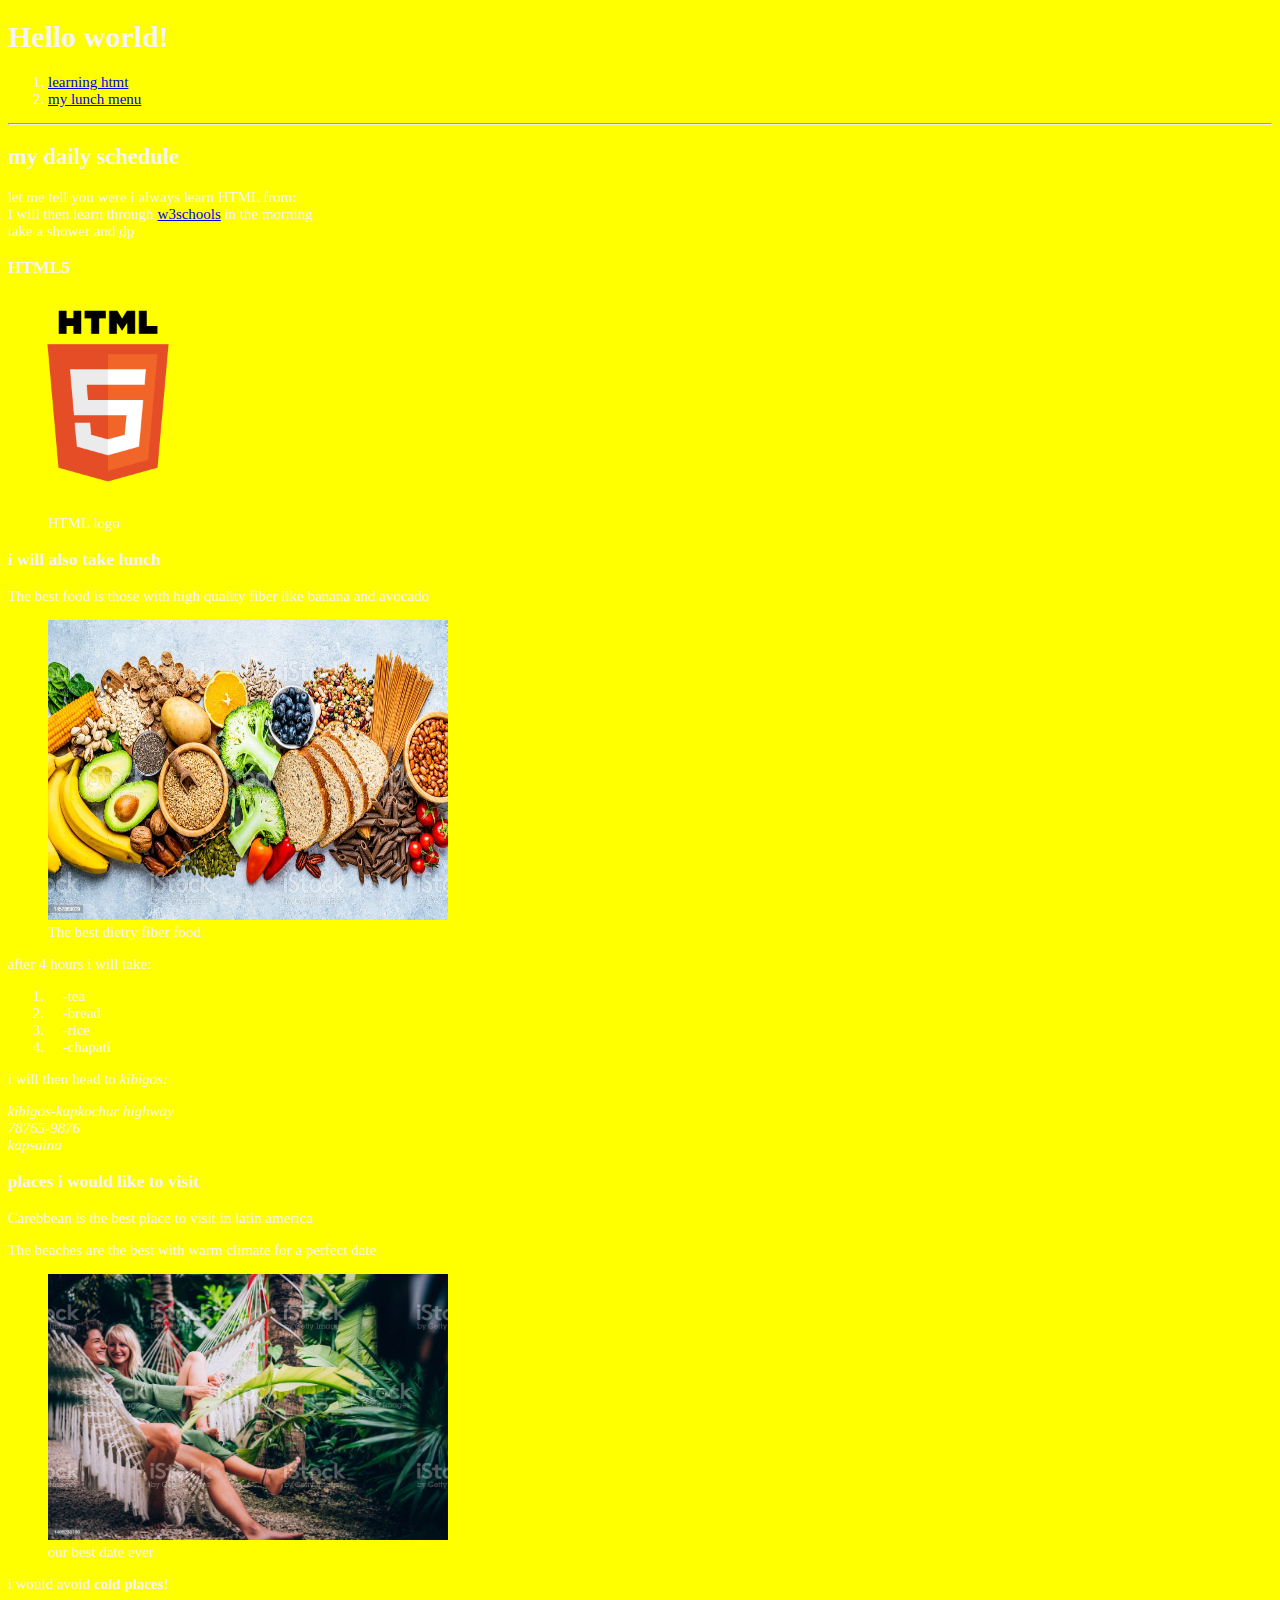
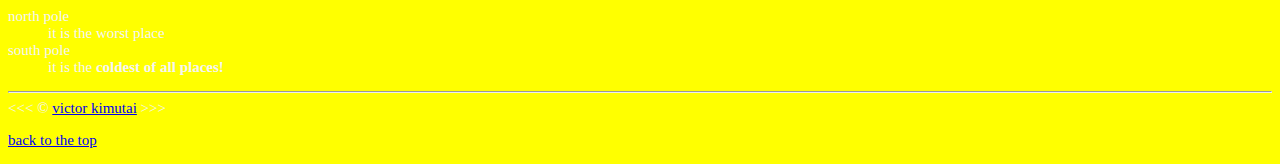
==== index.html @ d3f0d2f2 "rename lindex file" ====
<!DOCTYPE html>

<html lang="en">
    <head>
        <meta charset="UTF-8">
        <meta name="author" content="victor kimutai">
        <meta name="description" content="This page will show what have learned in HTML">
        <title>my first page</title>
        <link rel="stylesheet" href="main.css">
        <link rel="icon" href="html5.png.png">
    </head>

    <BODY>
        <HEAder>
        <H1>Hello world!</H1>
       <nav>
        <ol>
            <li>
                <a href="#html">learning htmt</a>
            </li>
            <li>
                <a href="#vacation">my lunch menu</a>
            </li>
        </ol>
       </nav>
    </HEAder>
    <hr>
    <main>
    <article id="HTML">
        <H2>my daily schedule</H2>
        <p>let me tell you were i always learn HTML from:
            <br>I will then learn through <a href="https://www.w3schools.in/"> w3schools</a> in the morning
            <br>take a shower and <abbr title="dress up">dp</abbr>
        </p>
        <section>
            <h3>HTML5</h3>

        <img src="IMG/html5.png.png" alt="HTML5 logo" title= "I am learning HTML" width="200" height="200">
        <figure>
        <figcaption>HTML logo</figcaption>
    </figure>
        </section>
        <section>
        <H3>i will also take lunch</H3>
        <p>The best food is those with high quality fiber like banana and avocado</p>
        <figure>
        <img src="IMG/istockphoto-1457889029-1024x1024 (1).jpg" alt="istock dietry fiber food" title="best dietry fiber food" width="400" height="300" loading="lazy">
        <figcaption>The best dietry fiber food</figcaption>
    </figure>
        <p>after 4 hours i will take: </p>
        <OL>
        <li>&nbsp;&nbsp;&nbsp; -tea</li>
        <LI>&nbsp;&nbsp;&nbsp; -bread</LI>
        <li>&nbsp;&nbsp;&nbsp; -rice</li>
        <li>&nbsp;&nbsp;&nbsp; -chapati</li>
     </OL>
</section>
</article>
        <p>i will then head to <em>kibigos:</em></p>
        <address>
            kibigos-kapkochur highway<br>
            78765-9876<br>
            kapsaina
        </address>
        <article id="vacation">
        <!--TODO: Add more places-->
        <h3>places i would like to visit</h3>
        <P>Carebbean is the best place to visit in latin america</P>
        <p>The beaches are the best with warm climate for a perfect date</p>
     <figure>
        <img src="IMG/istockphoto-1409283180-1024x1024.jpg" alt="Carebbean beaches" title="Carebbean beach" width="400" hight="500" loading="lazy">
        <figcaption>our best date ever</figcaption>
    </figure>
        <p>i would avoid <strong> cold places!</strong> </p>
        <dl>
            <dt>north pole</dt>
            <dd>it is the worst place</dd>
            <dt>south pole</dt>
            <dd>it is the <strong>coldest of all places!</strong></dd>
        </dl>
        </main>
        <hr>
        <footer>
        &lt;&lt;&lt; &copy; <a href="about.html"> victor kimutai</a> &gt;&gt;&gt;
    </footer>
    <p>
        <a href="#">back to the top</a>
    </p>

    </BODY>
</html>
---- main.css ----
html {
    font-size: 15px;
  }
  body{
    background-color: yellow;
    color: whitesmoke;
  }
  a:visited {
    color:orange;
  }
  a:hover, a:active {
    color: green;
  }
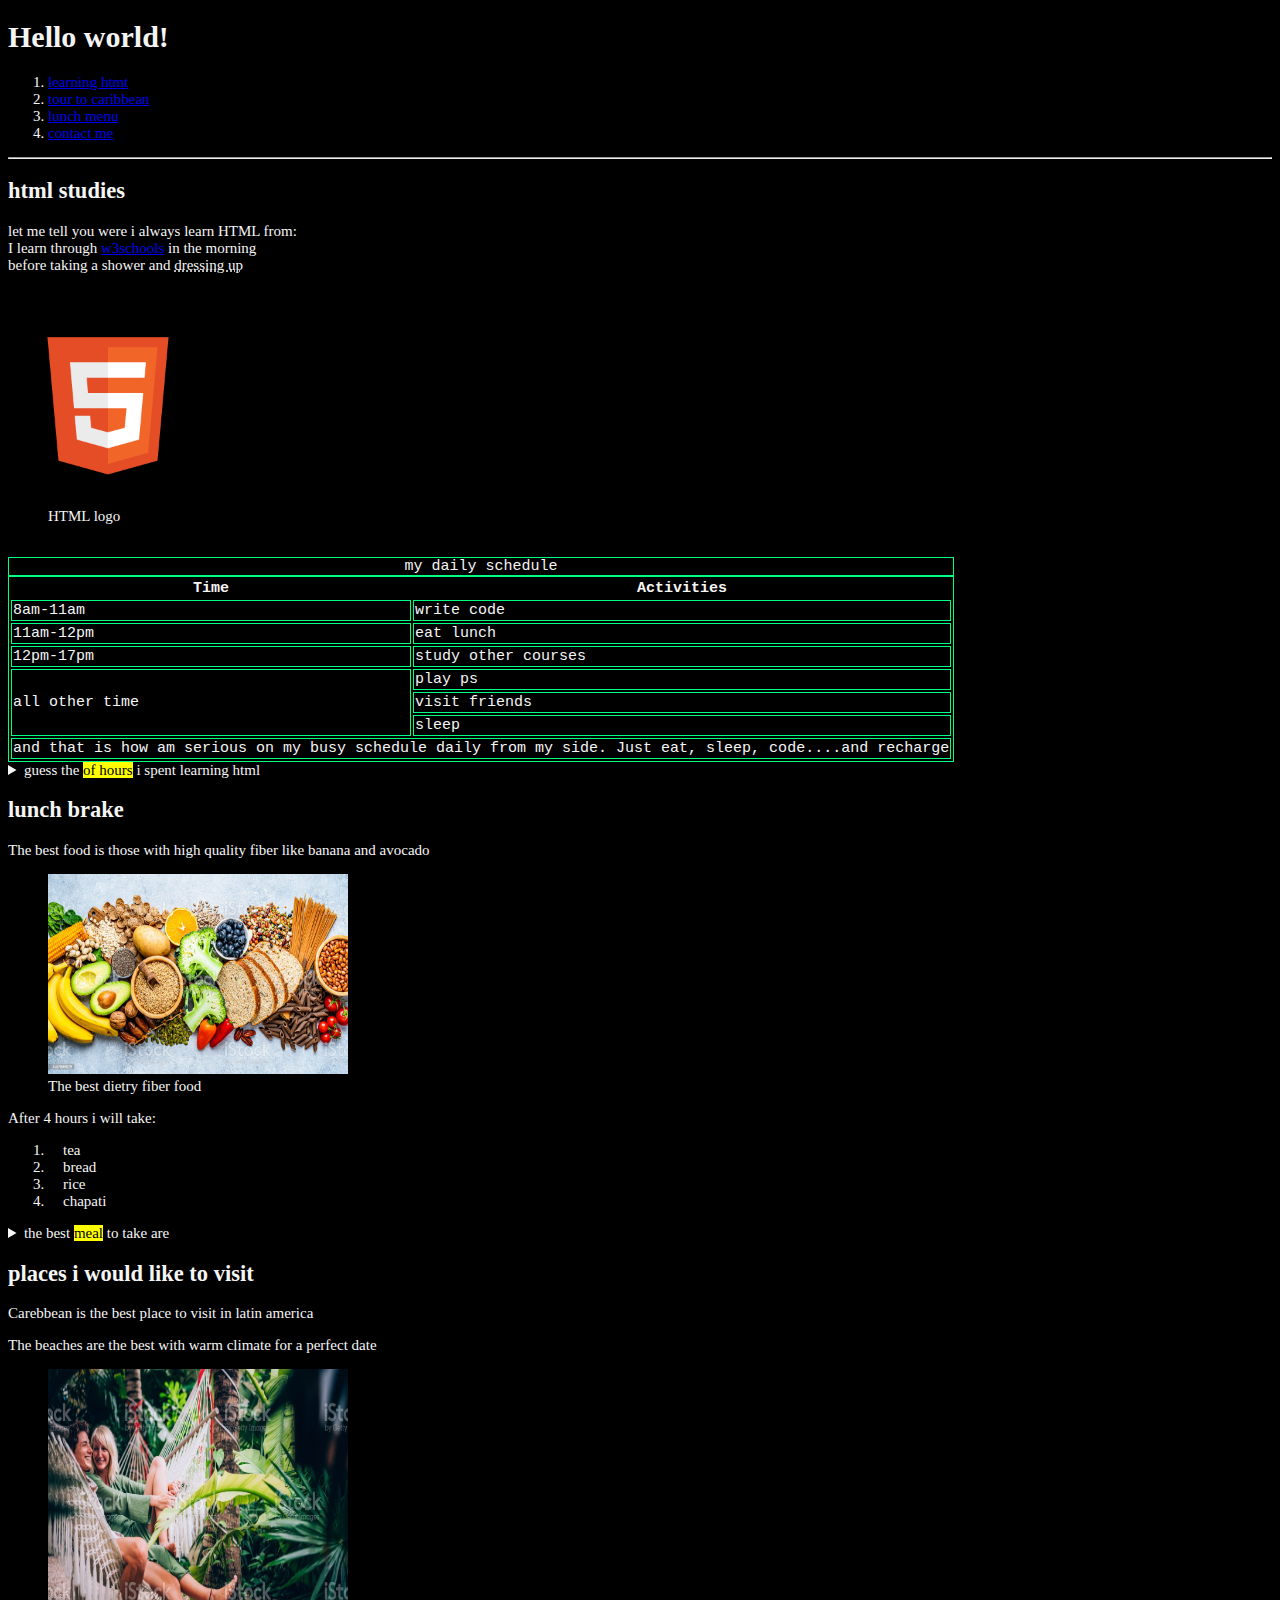
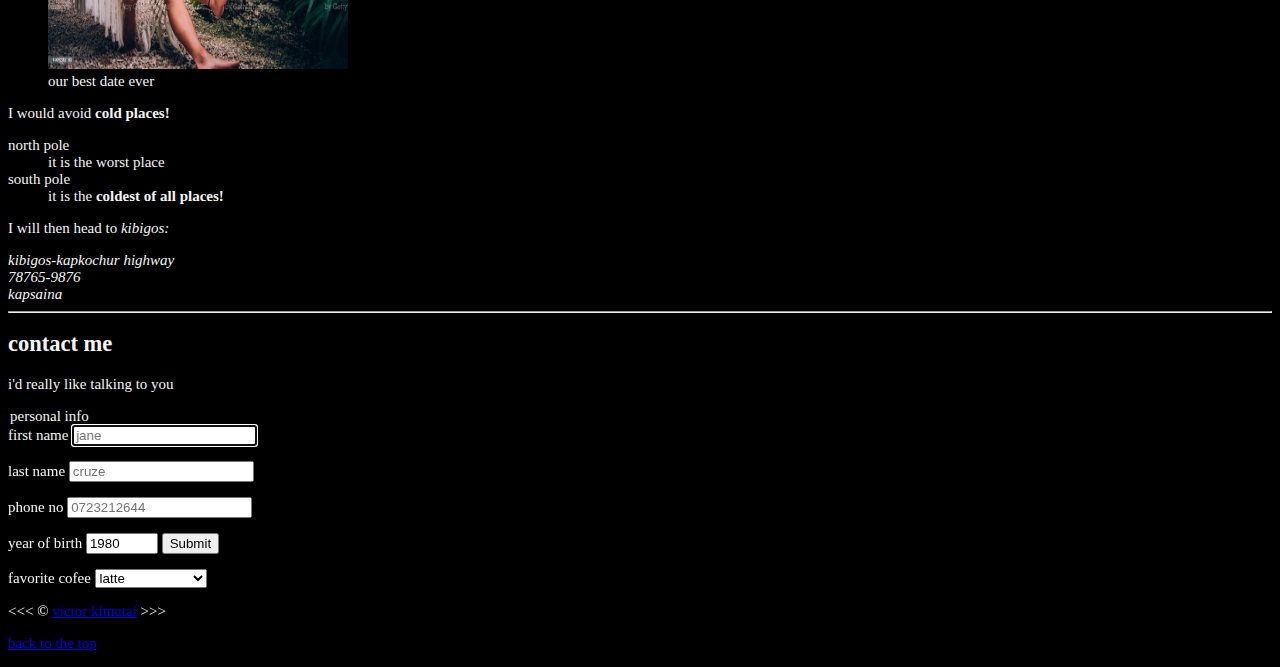
==== commit 8b04781f: "forms & inputs" ====
--- a/index.html
+++ b/index.html
@@ -1,91 +1,271 @@
 <!DOCTYPE html>
 
 <html lang="en">
-    <head>
-        <meta charset="UTF-8">
-        <meta name="author" content="victor kimutai">
-        <meta name="description" content="This page will show what have learned in HTML">
-        <title>my first page</title>
-        <link rel="stylesheet" href="main.css">
-        <link rel="icon" href="html5.png.png">
-    </head>
-
-    <BODY>
-        <HEAder>
-        <H1>Hello world!</H1>
-       <nav>
+  <head>
+    <meta charset="UTF-8" />
+    <meta name="author" content="victor kimutai" />
+    <meta
+      name="description"
+      content="This page will show what have learned in HTML"
+    />
+    <title>my first page</title>
+    <link rel="stylesheet" href="main.css" />
+    <link rel="icon" href="html5.png.png" />
+  </head>
+
+  <body>
+    <header>
+      <h1>Hello world!</h1>
+      <nav aria-label="primary-navigation">
         <ol>
-            <li>
-                <a href="#html">learning htmt</a>
-            </li>
-            <li>
-                <a href="#vacation">my lunch menu</a>
-            </li>
+          <li>
+            <a href="#html">learning htmt</a>
+          </li>
+          <li>
+            <a href="#vacation">tour to caribbean</a>
+          </li>
+          <li>
+            <a href="#lunch">lunch menu</a>
+          </li>
+          <li>
+            <a href="#contact">contact me</a>
+          </li>
         </ol>
-       </nav>
-    </HEAder>
-    <hr>
+      </nav>
+    </header>
+    <hr />
     <main>
-    <article id="HTML">
-        <H2>my daily schedule</H2>
-        <p>let me tell you were i always learn HTML from:
-            <br>I will then learn through <a href="https://www.w3schools.in/"> w3schools</a> in the morning
-            <br>take a shower and <abbr title="dress up">dp</abbr>
-        </p>
-        <section>
-            <h3>HTML5</h3>
-
-        <img src="IMG/html5.png.png" alt="HTML5 logo" title= "I am learning HTML" width="200" height="200">
+      <section id="HTML">
+        <h2>html studies</h2>
+        <p>
+          let me tell you were i always learn HTML from: <br />I learn through
+          <a href="https://www.w3schools.in/"> w3schools</a> in the morning
+          <br />
+          before taking a shower and <abbr title="dress up">dressing up</abbr>
+        </p>
+
+        <img
+          src="IMG/html5.png.png"
+          alt="HTML5 logo"
+          title="I am learning HTML"
+          width="200"
+          height="200"
+        />
         <figure>
-        <figcaption>HTML logo</figcaption>
-    </figure>
-        </section>
-        <section>
-        <H3>i will also take lunch</H3>
-        <p>The best food is those with high quality fiber like banana and avocado</p>
+          <figcaption>HTML logo</figcaption>
+        </figure>
+        <br />
+        <table>
+          <caption>
+            my daily schedule
+          </caption>
+          <thead>
+            <tr>
+              <th scope="col">Time</th>
+              <th scope="col">Activities</th>
+            </tr>
+          </thead>
+          <tbody>
+            <tr>
+              <td>
+                <time datetime="08:00">8am</time>-<time datetime="11:00"
+                  >11am</time
+                >
+              </td>
+              <td>write code</td>
+            </tr>
+            <tr>
+              <td>
+                <time datetime="11:00">11am</time>-<time datetime="12:00"
+                  >12pm</time
+                >
+              </td>
+              <td>eat lunch</td>
+            </tr>
+            <tr>
+              <td>
+                <time datetime="12:00">12pm</time>-<time datetime="17:00"
+                  >17pm</time
+                >
+              </td>
+              <td>study other courses</td>
+            </tr>
+            <tr>
+              <td rowspan="3">all other time</td>
+              <td>play ps</td>
+            </tr>
+            <tr>
+              <td>visit friends</td>
+            </tr>
+            <tr>
+              <td>sleep</td>
+            </tr>
+          </tbody>
+          <tfoot>
+            <tr>
+              <td colspan="2">
+                and that is how am serious on my busy schedule daily from my
+                side. Just eat, sleep, code....and recharge
+              </td>
+            </tr>
+          </tfoot>
+        </table>
+        <aside>
+          <details>
+            <summary>
+              guess the <mark> of hours</mark> i spent learning html
+            </summary>
+            <p>
+              I work up <time datetime="08:00">8 am</time> and code for<time
+                datetime="PT3H"
+                >3 hours
+              </time>
+            </p>
+          </details>
+        </aside>
+      </section>
+
+      <section id="lunch">
+        <h2>lunch brake</h2>
+        <p>
+          The best food is those with high quality fiber like banana and avocado
+        </p>
         <figure>
-        <img src="IMG/istockphoto-1457889029-1024x1024 (1).jpg" alt="istock dietry fiber food" title="best dietry fiber food" width="400" height="300" loading="lazy">
-        <figcaption>The best dietry fiber food</figcaption>
-    </figure>
-        <p>after 4 hours i will take: </p>
-        <OL>
-        <li>&nbsp;&nbsp;&nbsp; -tea</li>
-        <LI>&nbsp;&nbsp;&nbsp; -bread</LI>
-        <li>&nbsp;&nbsp;&nbsp; -rice</li>
-        <li>&nbsp;&nbsp;&nbsp; -chapati</li>
-     </OL>
-</section>
-</article>
-        <p>i will then head to <em>kibigos:</em></p>
+          <img
+            src="IMG/fiber%20food.png.jpg"
+            alt="istock dietry fiber food"
+            title="best dietry fiber food"
+            width="300"
+            height="200"
+            loading="lazy"
+          />
+          <figcaption>The best dietry fiber food</figcaption>
+        </figure>
+        <p>After 4 hours i will take:</p>
+        <ol>
+          <li>&nbsp;&nbsp;&nbsp; tea</li>
+          <li>&nbsp;&nbsp;&nbsp; bread</li>
+          <li>&nbsp;&nbsp;&nbsp; rice</li>
+          <li>&nbsp;&nbsp;&nbsp; chapati</li>
+        </ol>
+        <aside>
+          <details>
+            <summary>the best <mark> meal</mark> to take are</summary>
+            <p>
+              chapati <br />
+              maize <br />
+              rice
+            </p>
+          </details>
+        </aside>
+      </section>
+
+      <section id="vacation">
+        <!--TODO: Add more places-->
+        <h2>places i would like to visit</h2>
+        <p>Carebbean is the best place to visit in latin america</p>
+        <p>The beaches are the best with warm climate for a perfect date</p>
+        <figure>
+          <img
+            src="IMG/vaccation.png.jpg"
+            alt="Carebbean beaches"
+            title="Carebbean beach"
+            height="300"
+            width="300"
+            loading="lazy"
+          />
+          <figcaption>our best date ever</figcaption>
+        </figure>
+        <p>I would avoid <strong> cold places!</strong></p>
+        <dl>
+          <dt>north pole</dt>
+          <dd>it is the worst place</dd>
+          <dt>south pole</dt>
+          <dd>it is the <strong>coldest of all places!</strong></dd>
+        </dl>
+        <p>I will then head to <em>kibigos:</em></p>
         <address>
-            kibigos-kapkochur highway<br>
-            78765-9876<br>
-            kapsaina
+          kibigos-kapkochur highway<br />
+          78765-9876<br />
+          kapsaina
         </address>
-        <article id="vacation">
-        <!--TODO: Add more places-->
-        <h3>places i would like to visit</h3>
-        <P>Carebbean is the best place to visit in latin america</P>
-        <p>The beaches are the best with warm climate for a perfect date</p>
-     <figure>
-        <img src="IMG/istockphoto-1409283180-1024x1024.jpg" alt="Carebbean beaches" title="Carebbean beach" width="400" hight="500" loading="lazy">
-        <figcaption>our best date ever</figcaption>
-    </figure>
-        <p>i would avoid <strong> cold places!</strong> </p>
-        <dl>
-            <dt>north pole</dt>
-            <dd>it is the worst place</dd>
-            <dt>south pole</dt>
-            <dd>it is the <strong>coldest of all places!</strong></dd>
-        </dl>
-        </main>
-        <hr>
-        <footer>
-        &lt;&lt;&lt; &copy; <a href="about.html"> victor kimutai</a> &gt;&gt;&gt;
+      </section>
+    </main>
+    <hr />
+    <article id="contact">
+      <h2>contact me</h2>
+      <p>i'd really like talking to you</p>
+      <form action="http://httpbin.org/get" method="get">
+        <p>
+          <legend>personal info</legend>
+          <label for="firstName">first name</label>
+          <input
+            type="text"
+            name="firstName"
+            id="firstName"
+            placeholder="jane"
+            autocomplete="on"
+            required
+            autofocus
+          />
+        </p>
+        <p>
+          <label for="lastName">last name</label>
+          <input
+            type="text"
+            name="lastName"
+            id="lastName"
+            placeholder="cruze"
+            autocomplete="on"
+            required
+          />
+        </p>
+        <p>
+          <label for="phone">phone no</label>
+          <input
+            type="tel"
+            name="phone"
+            id="phone"
+            placeholder="0723212644"
+            pattern="{0-9}{2}-{0-9}{2}-{0-9}{3}-{0-9}-{3}"
+            autocomplete="on"
+            required
+          />
+        </p>
+        <p>
+          <label for="decade">year of birth</label>
+          <input
+            type="number"
+            name="decade"
+            id="decade"
+            max="2020"
+            min="1980"
+            step="10"
+            value="1980"
+          />
+          <input type="submit" />
+        </p>
+        <p>
+          <label for="coffee">favorite cofee</label>
+          <select name="coffee" id="coffee">
+            <option value="regular coffee">Regular Coffee</option>
+            <option value="iced coffee">iced coffee</option>
+            <option value="latte" selected>latte</option>
+            <option value="cortado">cotado</option>
+            <option value="americano">americano</option>
+            <option value="others">others</option>
+          </select>
+        </p>
+      </form>
+    </article>
+    <footer>
+      <p>
+        &lt;&lt;&lt; &copy;
+        <a href="about.html"> victor kimutai</a> &gt;&gt;&gt;
+      </p>
     </footer>
     <p>
-        <a href="#">back to the top</a>
+      <a href="#">back to the top</a>
     </p>
-
-    </BODY>
-</html>+  </body>
+</html>
--- a/main.css
+++ b/main.css
@@ -1,13 +1,21 @@
 html {
-    font-size: 15px;
-  }
-  body{
-    background-color: yellow;
-    color: whitesmoke;
-  }
-  a:visited {
-    color:orange;
-  }
-  a:hover, a:active {
-    color: green;
-  }  +  font-size: 15px;
+}
+body {
+  background-color: black;
+  color: whitesmoke;
+}
+a:visited {
+  color: orange;
+}
+a:hover,
+a:active {
+  color: green;
+}
+table,
+tr,
+td,
+caption {
+  border: 01px solid springgreen;
+  font-family: "courier new";
+}
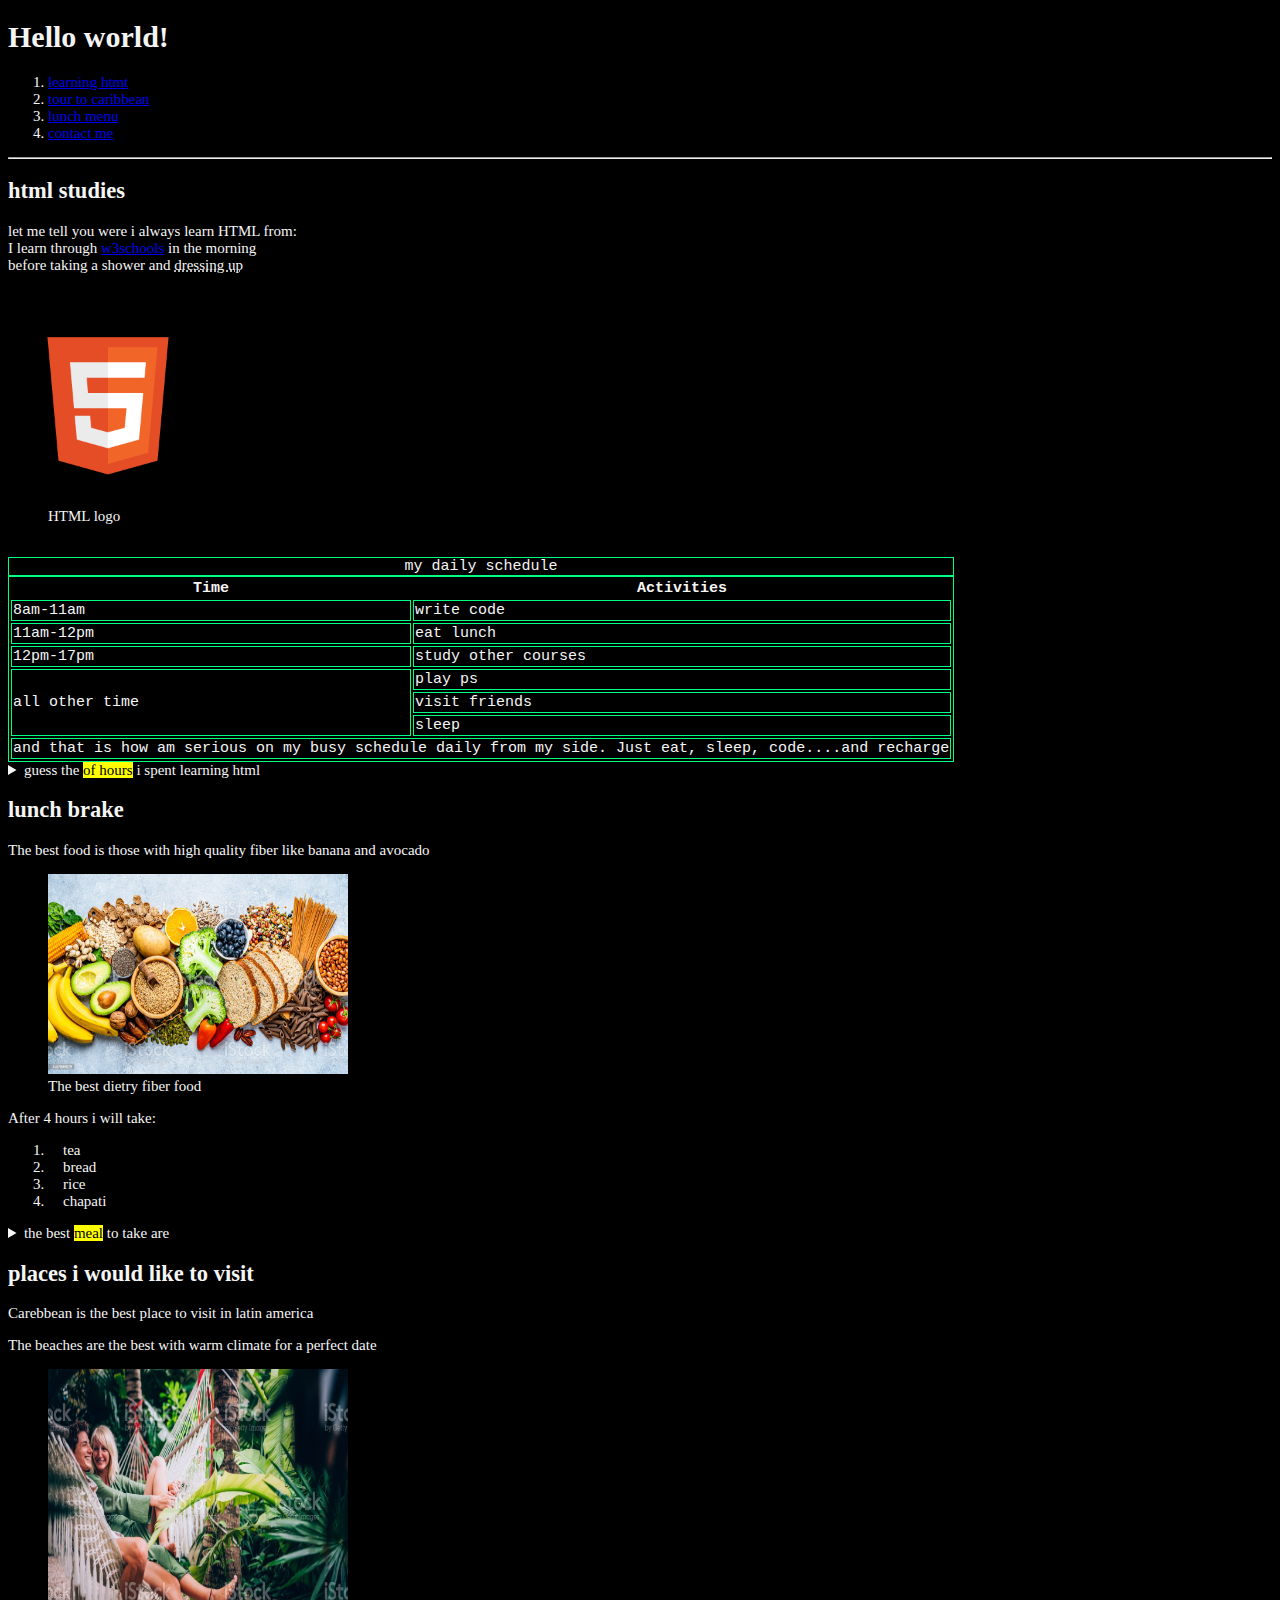
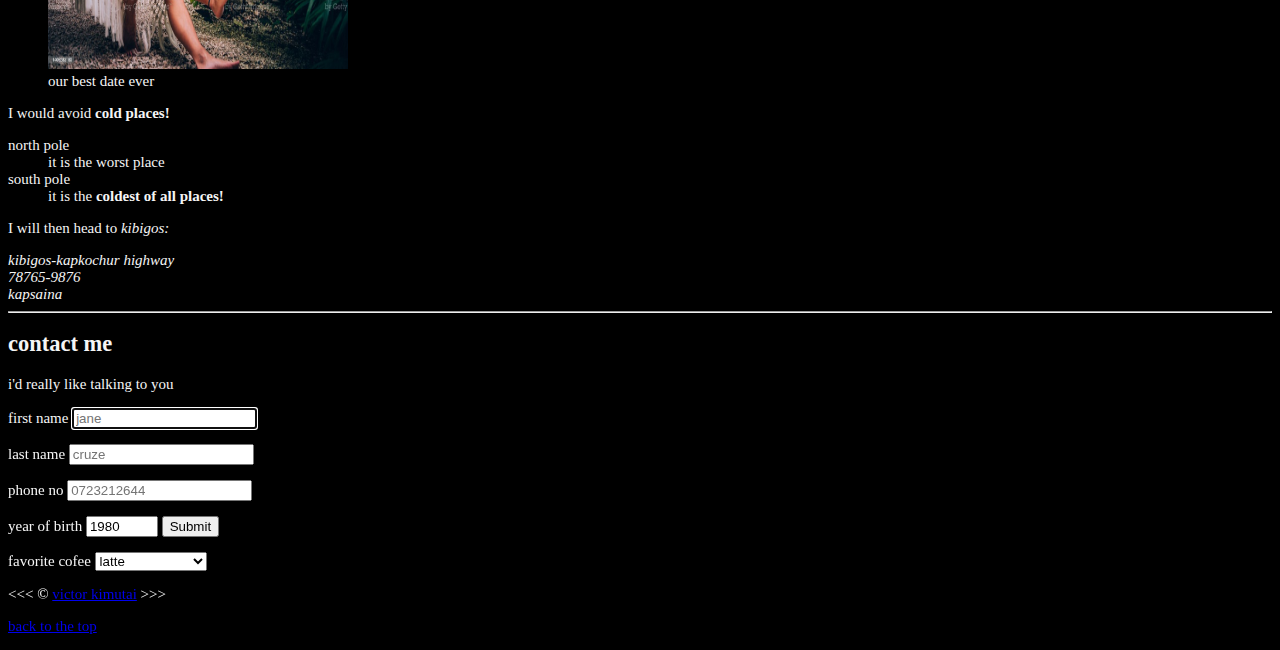
==== commit c92b47b4: "Eliminating element legend" ====
--- a/index.html
+++ b/index.html
@@ -197,7 +197,6 @@
       <p>i'd really like talking to you</p>
       <form action="http://httpbin.org/get" method="get">
         <p>
-          <legend>personal info</legend>
           <label for="firstName">first name</label>
           <input
             type="text"
